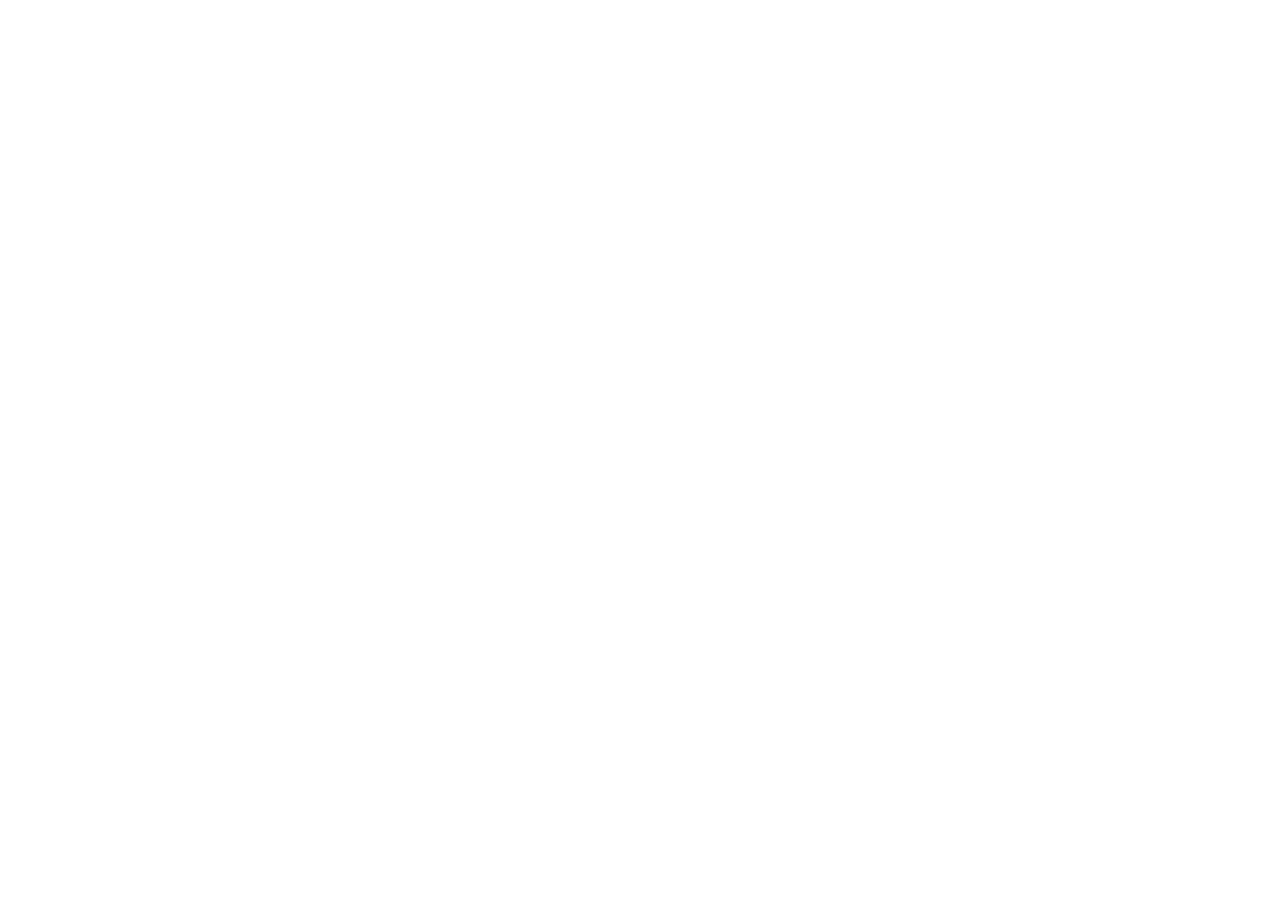
==== aula03/index.html @ 30782b6a "aaaa" ====
<!DOCTYPE html>
<html lang="pt-br">
<head>
    <meta charset="UTF-8">
    <meta name="viewport" content="width=device-width, initial-scale=1.0">
    <title>Document</title>
</head>
<body>
    <script>
        var nome = window.prompt('qual e o seu nome?')
        document.write(`seu nome tem ${nome.length} letras.`)
    </script>
</body>
</html>
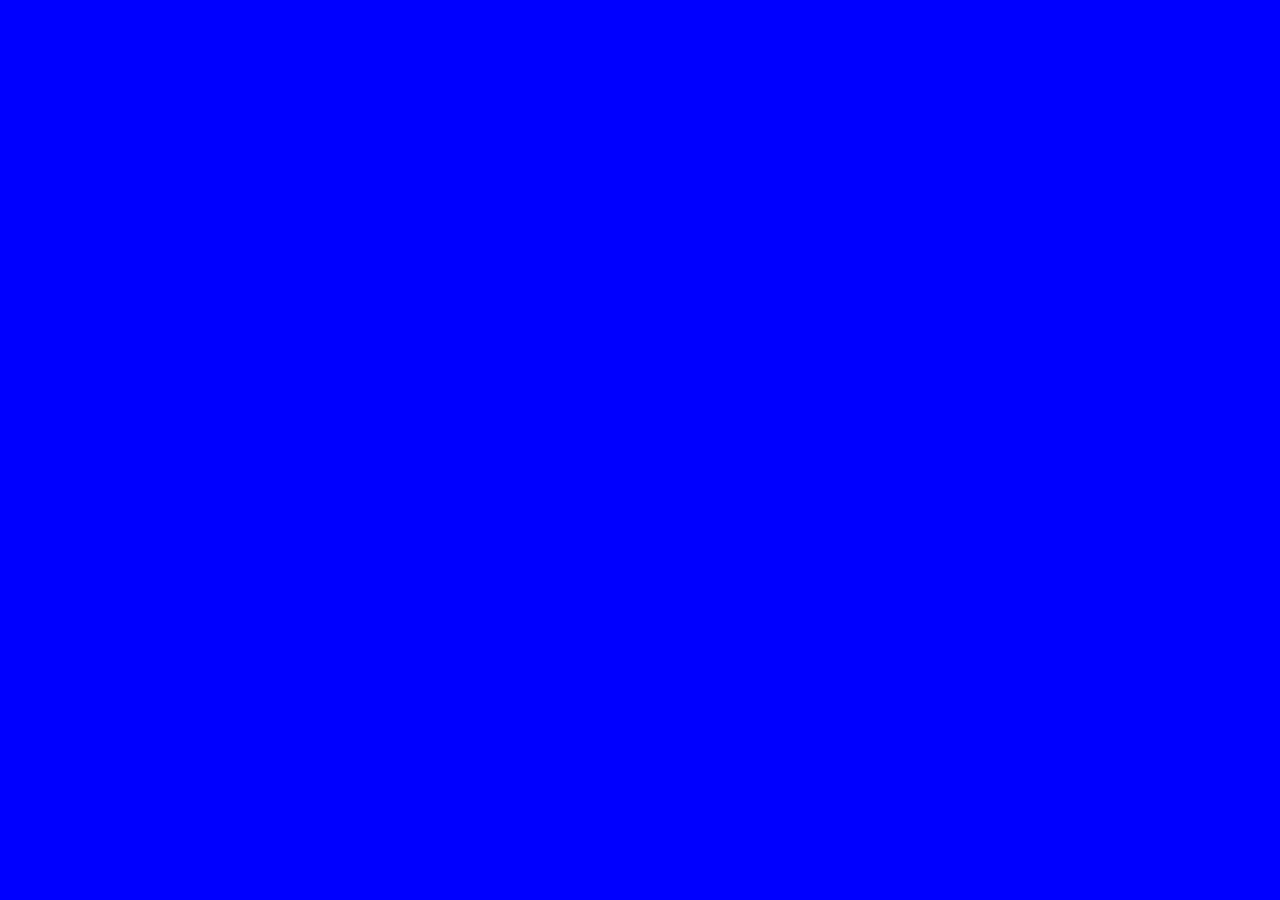
==== commit e0f740d9: "asdasdasd" ====
--- a/aula03/index.html
+++ b/aula03/index.html
@@ -4,11 +4,18 @@
     <meta charset="UTF-8">
     <meta name="viewport" content="width=device-width, initial-scale=1.0">
     <title>Document</title>
+    <style>
+        body{
+             background-color: blue; 
+             color: white;
+        }
+    </style>
 </head>
 <body>
     <script>
         var nome = window.prompt('qual e o seu nome?')
-        document.write(`seu nome tem ${nome.length} letras.`)
+        document.write(`ola ${nome} seu nome tem ${nome.length} letras.`) // esse atributo write escreve algo na tela...... 
+       /*window.alert(`e um grande prazer de conhecer  ${nome} seja bem vindo!`/// )*/
     </script>
 </body>
 </html>